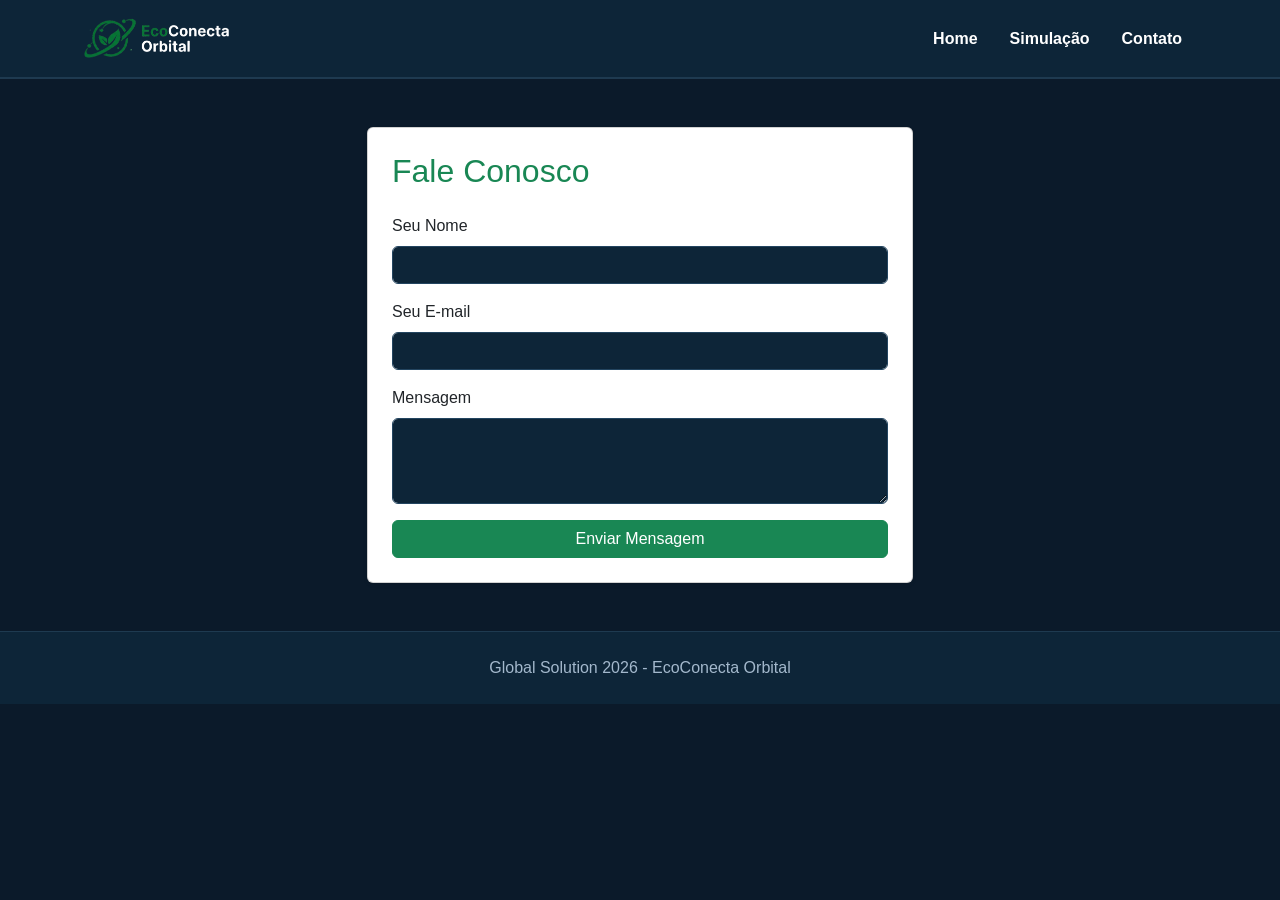
==== contato.html @ 1976935f "Projeto EcoConecta" ====
<!DOCTYPE html>
<html lang="pt-BR">
<head>
    <meta charset="UTF-8">
    <meta name="viewport" content="width=device-width, initial-scale=1.0">
    <title>EcoConecta - Contato</title>
    <link href="https://cdn.jsdelivr.net/npm/bootstrap@5.3.3/dist/css/bootstrap.min.css" rel="stylesheet">
    <link rel="stylesheet" href="style.css">
</head>
<body>

    <header class="p-3">
        <div class="container d-flex justify-content-between align-items-center">
            <div class="d-flex align-items-center">
                <img src="./logo.png" class="navbar-logo" alt="Logo">
            </div>
            <nav class="nav">
                <a class="nav-link text-white fw-bold" href="index.html">Home</a>
                <a class="nav-link text-white fw-bold" href="simulacao.html">Simulação</a>
                <a class="nav-link text-white fw-bold" href="contato.html">Contato</a>
            </nav>
        </div>
    </header>

    <main class="container mt-5">
        <div class="row justify-content-center">
            <div class="col-md-6">
                <div class="card p-4 shadow-sm">
                    <h2 class="text-success mb-4">Fale Conosco</h2>
                    <div class="mb-3">
                        <label class="form-label">Seu Nome</label>
                        <input type="text" id="nome" class="form-control">
                    </div>
                    <div class="mb-3">
                        <label class="form-label">Seu E-mail</label>
                        <input type="email" id="email" class="form-control">
                    </div>
                    <div class="mb-3">
                        <label class="form-label">Mensagem</label>
                        <textarea id="mensagem" class="form-control" rows="3"></textarea>
                    </div>
                    <button onclick="enviarMensagem()" class="btn btn-success w-100">Enviar Mensagem</button>
                </div>
            </div>
        </div>
    </main>

    <footer class="text-center p-4 mt-5">
        <p class="m-0">Global Solution 2026 - EcoConecta Orbital</p>
    </footer>

    <script src="main.js"></script>
</body>
</html>
---- style.css ----
body {    
    background-color: #0b1a2a;    
    color: #ffffff;    
    margin: 0;    
    font-family: 'Segoe UI', sans-serif;
    min-height: 100vh;
    display: flex;
    flex-direction: column;
}

header {    
    background-color: #0d2538;    
    border-bottom: 2px solid #1e3a50;
    padding: 10px 0;
}

.navbar-logo {
    height: 45px;
    width: auto;
}

nav.nav a.nav-link {
    font-weight: 600;
    color: #a3b8cc;
    padding: 8px 16px;
    border-radius: 6px;
    text-decoration: none;
}

nav a.nav-link:hover {
    color: #4caf50;
    background-color: rgba(76, 175, 80, 0.1);
}

.dashboard-container {    
    padding: 20px;
    display: flex;
    flex-direction: row;
    gap: 20px;
    max-width: 1400px;
    margin: 0 auto;
    width: 100%;
    flex: 1;
}

.painel-lateral {
    display: flex;
    flex-direction: column;
    gap: 15px;
    width: 320px;
    flex-shrink: 0;
}

.painel-lateral .card {    
    background-color: #162d3f;    
    border: 1px solid #234560;    
    border-radius: 12px;    
    color: #ffffff;
}

.painel-lateral .card h2 {    
    color: #4caf50;    
    font-size: 1.05rem;    
    font-weight: 600;
    border-bottom: 1px solid #234560;
    padding-bottom: 6px;
    margin-bottom: 10px;
}

.form-control {
    background-color: #0d2538;
    border: 1px solid #234560;
    color: #ffffff;
}

.form-control:focus {
    background-color: #0d2538;
    border-color: #4caf50;
    color: #ffffff;
    box-shadow: 0 0 0 0.25rem rgba(76, 175, 80, 0.25);
}

.missao-item {    
    background-color: #1c3a4f;    
    border: 1px solid #2d5a7a;
    padding: 10px;
    border-radius: 8px;
}

.font-apoios {
    padding-left: 8px;
    white-space: nowrap;
}

.alert-danger {    
    background-color: #441a1a;    
    border: 1px solid #ff4d4d;    
    color: #ffb3b3;
}

.alert-warning {    
    background-color: #44331a;    
    border: 1px solid #ffcc00;    
    color: #ffe066;
}

.orbita-principal {    
    background-color: #0d2538;    
    border-radius: 12px;    
    padding: 20px;    
    border: 1px solid #1e3a50;
    flex: 1;
    display: flex;
    flex-direction: column;
}

.globo-container {    
    position: relative;    
    width: 100%;    
    flex: 1;
    min-height: 380px;
    display: flex;    
    justify-content: center;    
    align-items: center;    
    background: radial-gradient(circle, #162d3f 0%, #0b1a2a 100%);    
    border-radius: 15px;
    overflow: hidden;
}

.globo {    
    width: 180px;    
    height: 180px;    
    background: radial-gradient(circle at 30% 30%, #4caf50, #1b5e20);    
    border-radius: 50%;    
    box-shadow: 0 0 50px rgba(76, 175, 80, 0.3);
    position: relative;
}

.orbita1, .orbita2 {    
    position: absolute;    
    border: 1px dashed rgba(255, 255, 255, 0.1);    
    border-radius: 50%;
}

.orbita1 { width: 260px; height: 260px; }
.orbita2 { width: 340px; height: 340px; }

.satelite {    
    width: 12px;    
    height: 12px;    
    background-color: #81c784;    
    border-radius: 50%;    
    position: absolute;    
    box-shadow: 0 0 10px #4caf50;
}

.sat1 { top: 15%; left: 50%; }
.sat2 { bottom: 20%; right: 15%; }

.ponto {    
    width: 10px;    
    height: 10px;    
    border-radius: 50%;    
    position: absolute;
    box-shadow: 0 0 8px rgba(255, 255, 255, 0.5);
}

.vermelho { background-color: #ff4d4d; top: 35%; left: 35%; }
.azul { background-color: #4fc3f7; top: 60%; left: 55%; }
.verde { background-color: #a3e635; top: 45%; left: 65%; }

footer {
    background-color: #0d2538;
    border-top: 1px solid #1e3a50;
    color: #a3b8cc;
}

@media (max-width: 768px) {
    .dashboard-container {
        flex-direction: column;
    }
    .painel-lateral {
        width: 100%;
    }
    .globo-container {
        min-height: 300px;
    }
}
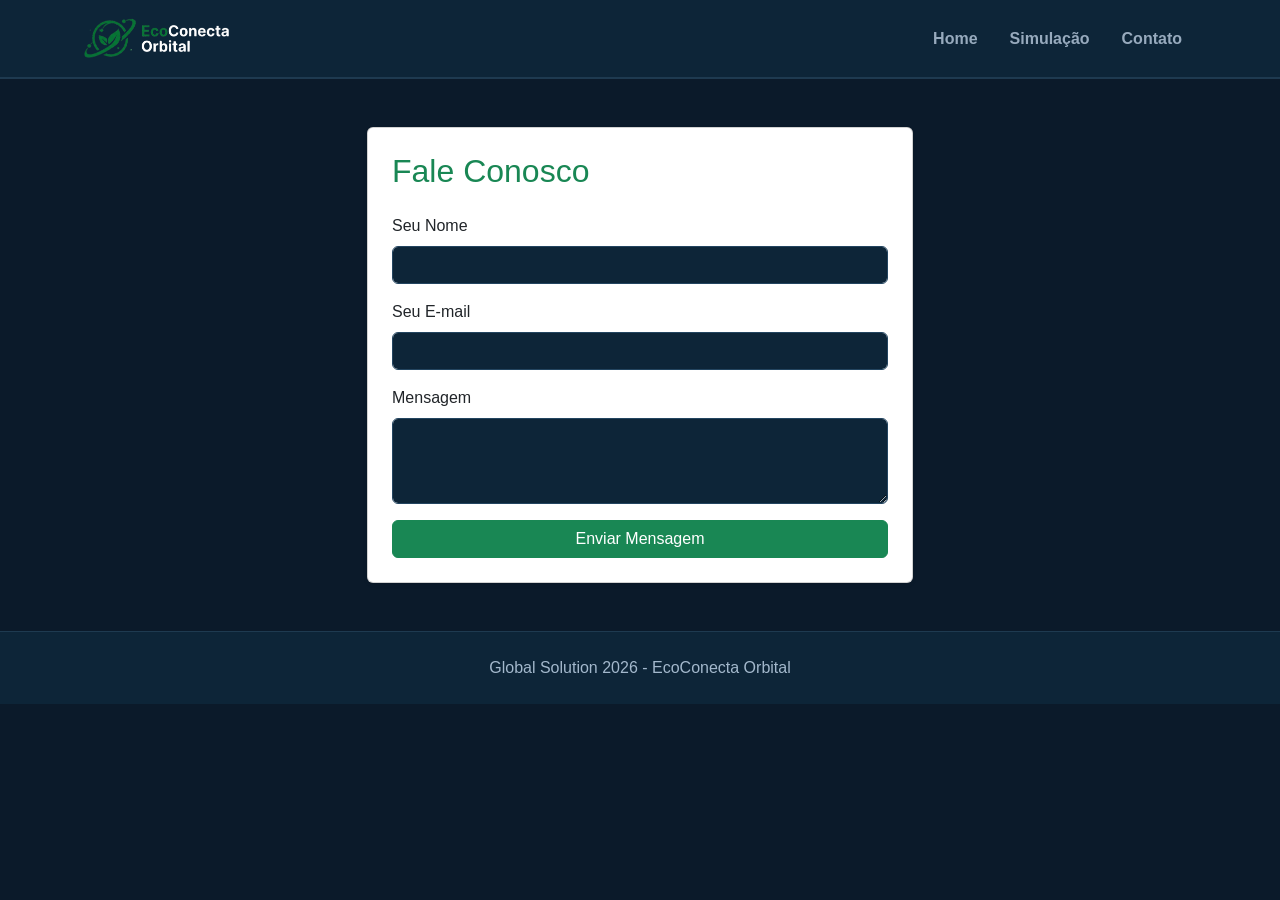
==== commit 9c674053: "Ajuste" ====
--- a/contato.html
+++ b/contato.html
@@ -15,9 +15,9 @@
                 <img src="./logo.png" class="navbar-logo" alt="Logo">
             </div>
             <nav class="nav">
-                <a class="nav-link text-white fw-bold" href="index.html">Home</a>
-                <a class="nav-link text-white fw-bold" href="simulacao.html">Simulação</a>
-                <a class="nav-link text-white fw-bold" href="contato.html">Contato</a>
+                <a class= "nav-link fw-bold" href="index.html">Home</a>
+                <a class="nav-link fw-bold" href="simulacao.html">Simulação</a>
+                <a class="nav-link fw-bold" href="contato.html">Contato</a>
             </nav>
         </div>
     </header>
--- a/style.css
+++ b/style.css
@@ -21,7 +21,7 @@
 
 nav.nav a.nav-link {
     font-weight: 600;
-    color: #a3b8cc;
+    color: #97aabd;
     padding: 8px 16px;
     border-radius: 6px;
     text-decoration: none;
